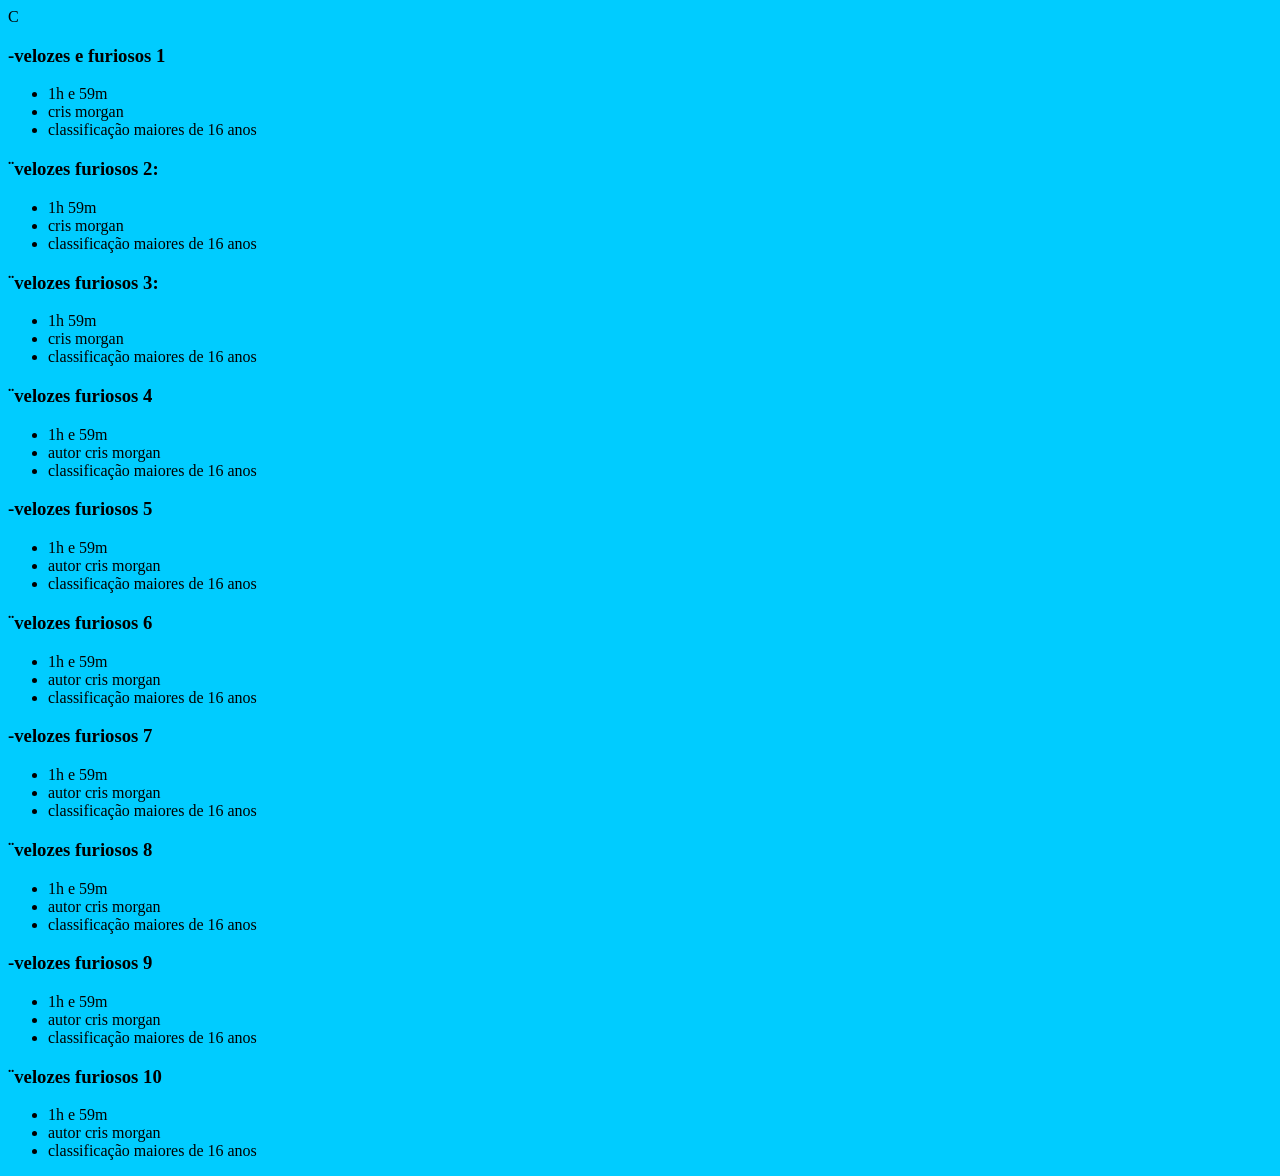
==== index.html @ fbd238d2 "segundo commit" ====
C<!DOCTYPE html 
<html lang="pt-br">
<head>
    <meta name="viewport" content="width=device-width, initial-scale=1.0">
    <title>HTML Exemplo</title>
    <link rel="stylesheet" href="stylo.css">
</head>
<body>
    <!--cabeçalho da pagina -->
    <header>

                
                <!-- Lista ordenada -->
                <div>
                    <h3>-velozes e furiosos 1</h3>
                    <ul>
                        <li>1h e 59m</li>
                        <li>cris morgan</li>
                        <li>classificação maiores de 16 anos </li>
                 </div>
                <div>
                    <h3>¨velozes furiosos 2:</h3>
                    <ul>
                        <li>1h 59m</li>
                        <li>cris morgan</li>
                        <li>classificação maiores de 16 anos  </li>
                 </div>
   
                  <div>
                    <h3>¨velozes furiosos 3:</h3>
                    <ul>
                        <li>1h 59m</li>
                        <li>cris morgan</li>
                        <li>classificação maiores de 16 anos  </li>
                 </div>
   
                <div>
                    <h3>¨velozes furiosos 4</h3>
                    <ul>
                        <li> 1h e 59m</li>
                        <li>autor cris morgan</li>
                        <li>classificação maiores de 16 anos</li>
                    </div>
                 <div>
                    <h3>-velozes furiosos 5</h3>
                    <ul>
                        <li> 1h e 59m</li>
                        <li>autor cris morgan</li>
                        <li>classificação maiores de 16 anos</li>
                    </div>
                 <div>
                    <h3>¨velozes furiosos 6</h3>
                    <ul>
                        <li> 1h e 59m</li>
                        <li>autor cris morgan</li>
                        <li>classificação maiores de 16 anos</li>
                    </div>
                 <div>
                    <h3>-velozes furiosos 7</h3>
                    <ul>
                        <li> 1h e 59m</li>
                        <li>autor cris morgan</li>
                        <li>classificação maiores de 16 anos</li>
                    </div>
                 <div>
                    <h3>¨velozes furiosos 8</h3>
                    <ul>
                        <li> 1h e 59m</li>
                        <li>autor cris morgan</li>
                        <li>classificação maiores de 16 anos</li>
                    </div>
                 <div>
                <div>
                    <h3>-velozes furiosos 9</h3>
                    <ul>
                        <li> 1h e 59m</li>
                        <li>autor cris morgan</li>
                        <li>classificação maiores de 16 anos</li>
                    </div>
                 <div>
                     <h3>¨velozes furiosos 10</h3>
                    <ul>
                        <li> 1h e 59m</li>
                        <li>autor cris morgan</li>
                        <li>classificação maiores de 16 anos</li>
                    </div>
                 <div>
                    
            <div>
---- stylo.css ----
body {
    background-color: rgb(0, 204, 255);
}

h2{
    color: bisque
}
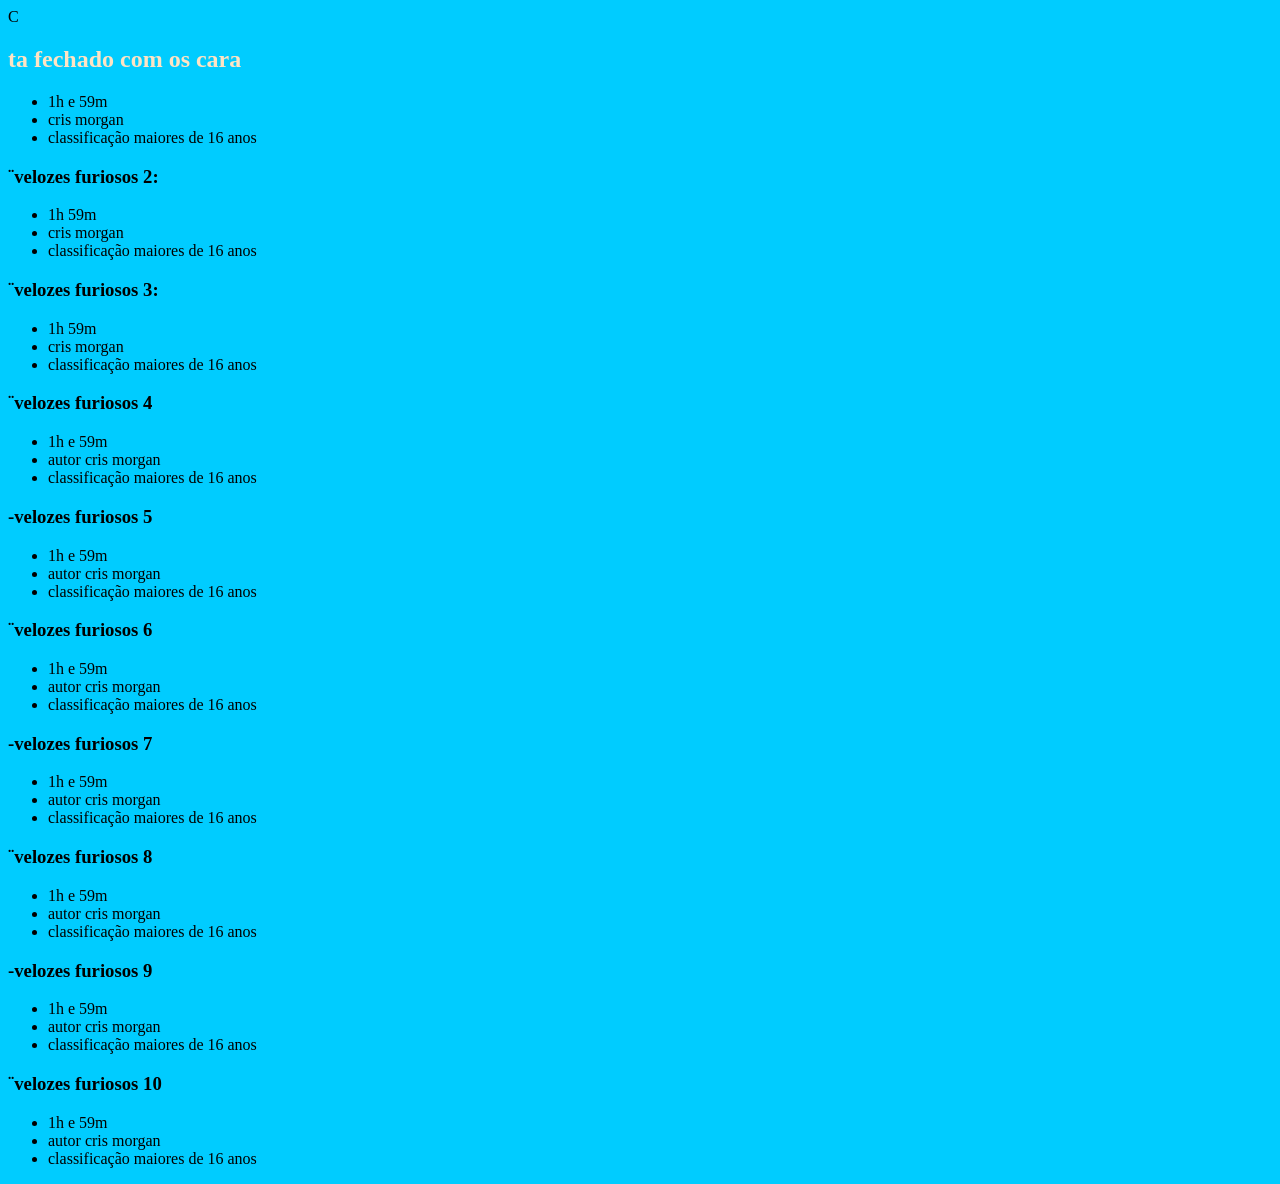
==== commit 7a86ba60: "ajuste" ====
--- a/index.html
+++ b/index.html
@@ -12,7 +12,7 @@
                 
                 <!-- Lista ordenada -->
                 <div>
-                    <h3>-velozes e furiosos 1</h3>
+                    <h2> ta fechado com os cara </h2>
                     <ul>
                         <li>1h e 59m</li>
                         <li>cris morgan</li>
